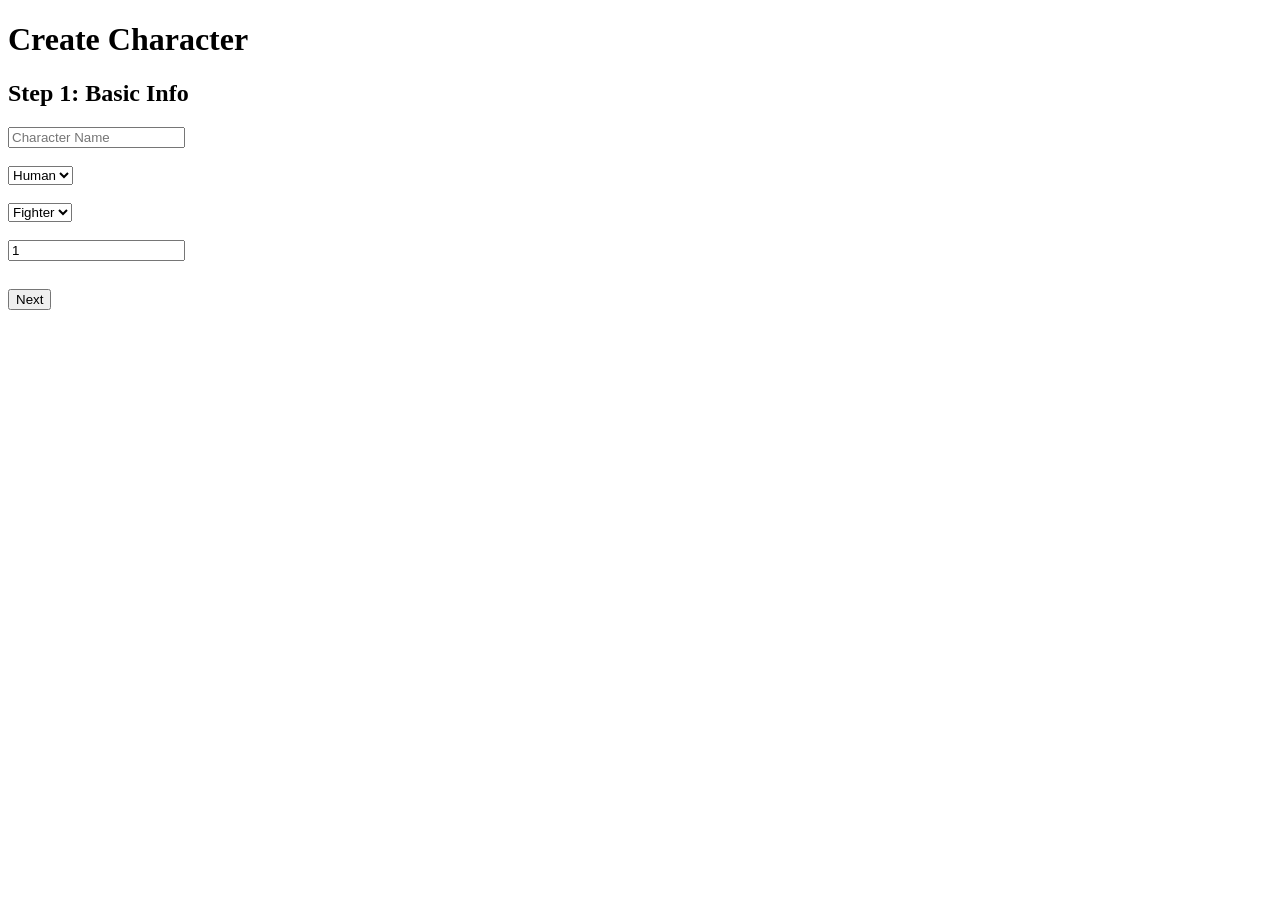
==== player/index.html @ 88df6ec2 "character creationg submission form + display" ====
<!DOCTYPE html>
<html>
<head>
  <title>DND Runner</title>
  <link rel="stylesheet" href="styles.css">
  <style>
    .hidden { display: none; }
    .step { margin-bottom: 20px; }
    button { margin-top: 10px; }
  </style>
</head>
<body>

  <h1>Create Character</h1>

  <div id="step1" class="step">
    <h2>Step 1: Basic Info</h2>

    <input type="text" id="name" placeholder="Character Name" required><br><br>

    <select id="race">
      <option>Human</option>
      <option>Elf</option>
      <option>Dwarf</option>
      <option>Tiefling</option>
    </select><br><br>

    <select id="class">
      <option>Fighter</option>
      <option>Wizard</option>
      <option>Rogue</option>
      <option>Cleric</option>
    </select><br><br>

    <input type="number" id="level" value="1" min="1"><br><br>

    <button type="button" id="toStep2">Next</button>
  </div>

  <div id="step2" class="step hidden">
    <h2>Step 2: Stats</h2>

    <input type="number" id="str" placeholder="STR"><br><br>
    <input type="number" id="dex" placeholder="DEX"><br><br>
    <input type="number" id="con" placeholder="CON"><br><br>
    <input type="number" id="int" placeholder="INT"><br><br>
    <input type="number" id="wis" placeholder="WIS"><br><br>
    <input type="number" id="cha" placeholder="CHA"><br><br>

    <button type="button" id="backTo1">Back</button>
    <button type="button" id="toStep3">Next</button>
  </div>

  <div id="step3" class="step hidden">
    <h2>Step 3: HP / MP</h2>

    <input type="number" id="maxHp" placeholder="Max HP"><br><br>
    <input type="number" id="currentHp" placeholder="Current HP"><br><br>
    <input type="number" id="mp" placeholder="MP"><br><br>

    <button type="button" id="backTo2">Back</button>
    <button type="button" id="finish">Create Character</button>
  </div>

  <div id="final" class="hidden">
    <h2>Character Sheet</h2>
    <div id="characterDisplay"></div>
  </div>


  <script src="main.js"></script>
</body>
</html>
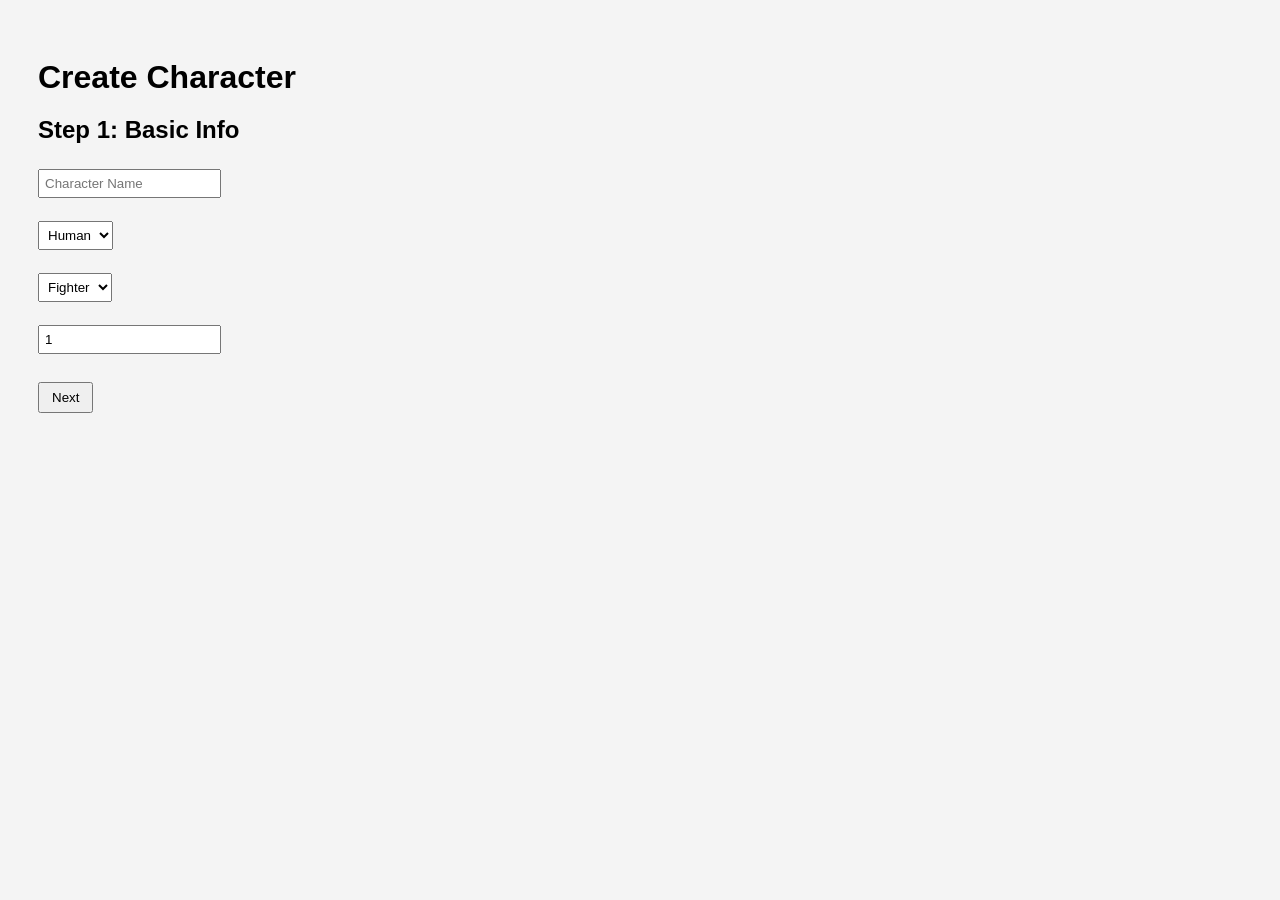
==== commit f5e3290b: "dice rolling rough animaation" ====
--- a/player/index.html
+++ b/player/index.html
@@ -25,7 +25,7 @@
       <option>Tiefling</option>
     </select><br><br>
 
-    <select id="class">
+    <select id="charClass">
       <option>Fighter</option>
       <option>Wizard</option>
       <option>Rogue</option>
@@ -40,12 +40,29 @@
   <div id="step2" class="step hidden">
     <h2>Step 2: Stats</h2>
 
-    <input type="number" id="str" placeholder="STR"><br><br>
-    <input type="number" id="dex" placeholder="DEX"><br><br>
-    <input type="number" id="con" placeholder="CON"><br><br>
-    <input type="number" id="int" placeholder="INT"><br><br>
-    <input type="number" id="wis" placeholder="WIS"><br><br>
-    <input type="number" id="cha" placeholder="CHA"><br><br>
+    <div>STR <input type="number" id="str" min="1" max="20">
+      <button type="button" onclick="rollStat('str')">Roll</button>
+    </div><br>
+
+    <div>DEX <input type="number" id="dex" min="1" max="20">
+      <button type="button" onclick="rollStat('dex')">Roll</button>
+    </div><br>
+
+    <div>CON <input type="number" id="con" min="1" max="20">
+      <button type="button" onclick="rollStat('con')">Roll</button>
+    </div><br>
+
+    <div>INT <input type="number" id="int" min="1" max="20">
+      <button type="button" onclick="rollStat('int')">Roll</button>
+    </div><br>
+
+    <div>WIS <input type="number" id="wis" min="1" max="20">
+      <button type="button" onclick="rollStat('wis')">Roll</button>
+    </div><br>
+
+    <div>CHA <input type="number" id="cha" min="1" max="20">
+      <button type="button" onclick="rollStat('cha')">Roll</button>
+    </div><br>
 
     <button type="button" id="backTo1">Back</button>
     <button type="button" id="toStep3">Next</button>
@@ -54,20 +71,39 @@
   <div id="step3" class="step hidden">
     <h2>Step 3: HP / MP</h2>
 
-    <input type="number" id="maxHp" placeholder="Max HP"><br><br>
-    <input type="number" id="currentHp" placeholder="Current HP"><br><br>
-    <input type="number" id="mp" placeholder="MP"><br><br>
+    <div>
+      Max HP 
+      <input type="number" id="maxHp" min="1">
+      <button type="button" onclick="rollStat('maxHp')">Roll</button>
+    </div><br>
+
+    <div>
+      MP 
+      <input type="number" id="mp" min="0">
+      <button type="button" onclick="rollStat('mp')">Roll</button>
+    </div><br>
 
     <button type="button" id="backTo2">Back</button>
     <button type="button" id="finish">Create Character</button>
   </div>
 
-  <div id="final" class="hidden">
-    <h2>Character Sheet</h2>
+  <div id="final" class="step hidden">
+    <h2>Character Created!</h2>
     <div id="characterDisplay"></div>
+    <button onclick="location.reload()">Create Another</button>
   </div>
 
+  <script src="main.js"></script>
 
-  <script src="main.js"></script>
+  <div id="diceOverlay" class="hidden">
+  <div id="dice3d">
+    <div class="face front"></div>
+    <div class="face back"></div>
+    <div class="face right"></div>
+    <div class="face left"></div>
+    <div class="face top"></div>
+    <div class="face bottom"></div>
+  </div>
+</div>
 </body>
 </html>
--- a/player/styles.css
+++ b/player/styles.css
@@ -0,0 +1,122 @@
+body {
+  font-family: Arial, sans-serif;
+  padding: 30px;
+  background: #f4f4f4;
+}
+
+h1 {
+  margin-bottom: 20px;
+}
+
+.step {
+  margin-bottom: 25px;
+}
+
+.hidden {
+  display: none;
+}
+
+button {
+  margin-top: 10px;
+  padding: 6px 12px;
+  cursor: pointer;
+}
+
+input, select {
+  padding: 5px;
+  margin-top: 5px;
+}
+
+#diceOverlay {
+  position: fixed;
+  top: 0;
+  left: 0;
+  width: 100%;
+  height: 100%;
+
+  display: flex;
+  justify-content: center;
+  align-items: center;
+
+  perspective: 1200px;
+
+  pointer-events: none;
+
+  opacity: 0;
+  visibility: hidden;
+
+  z-index: 999;
+
+  transition: opacity 0.2s ease;
+}
+
+#diceOverlay.active {
+  opacity: 1;
+  visibility: visible;
+}
+
+#dice3d {
+  width: 90px;
+  height: 90px;
+  position: relative;
+  transform-style: preserve-3d;
+}
+
+.face {
+  position: absolute;
+  width: 90px;
+  height: 90px;
+  background: white;
+  border: 2px solid #222;
+  border-radius: 12px;
+  backface-visibility: hidden;
+}
+
+.front  { transform: rotateY(0deg) translateZ(45px); }
+.back   { transform: rotateY(180deg) translateZ(45px); }
+.right  { transform: rotateY(90deg) translateZ(45px); }
+.left   { transform: rotateY(-90deg) translateZ(45px); }
+.top    { transform: rotateX(90deg) translateZ(45px); }
+.bottom { transform: rotateX(-90deg) translateZ(45px); }
+
+@keyframes throwDice {
+  0% {
+    transform: 
+      translateX(500px) 
+      translateY(400px) 
+      rotateX(0deg) 
+      rotateY(0deg);
+  }
+
+  40% {
+    transform: 
+      translateX(100px) 
+      translateY(80px) 
+      rotateX(540deg) 
+      rotateY(360deg);
+  }
+
+  70% {
+    transform: 
+      translateX(-20px) 
+      translateY(-15px) 
+      rotateX(760deg) 
+      rotateY(620deg);
+  }
+
+  85% {
+    transform: 
+      translateX(10px) 
+      translateY(8px) 
+      rotateX(840deg) 
+      rotateY(700deg);
+  }
+
+  100% {
+    transform: 
+      translateX(0px) 
+      translateY(0px) 
+      rotateX(900deg) 
+      rotateY(760deg);
+  }
+}
